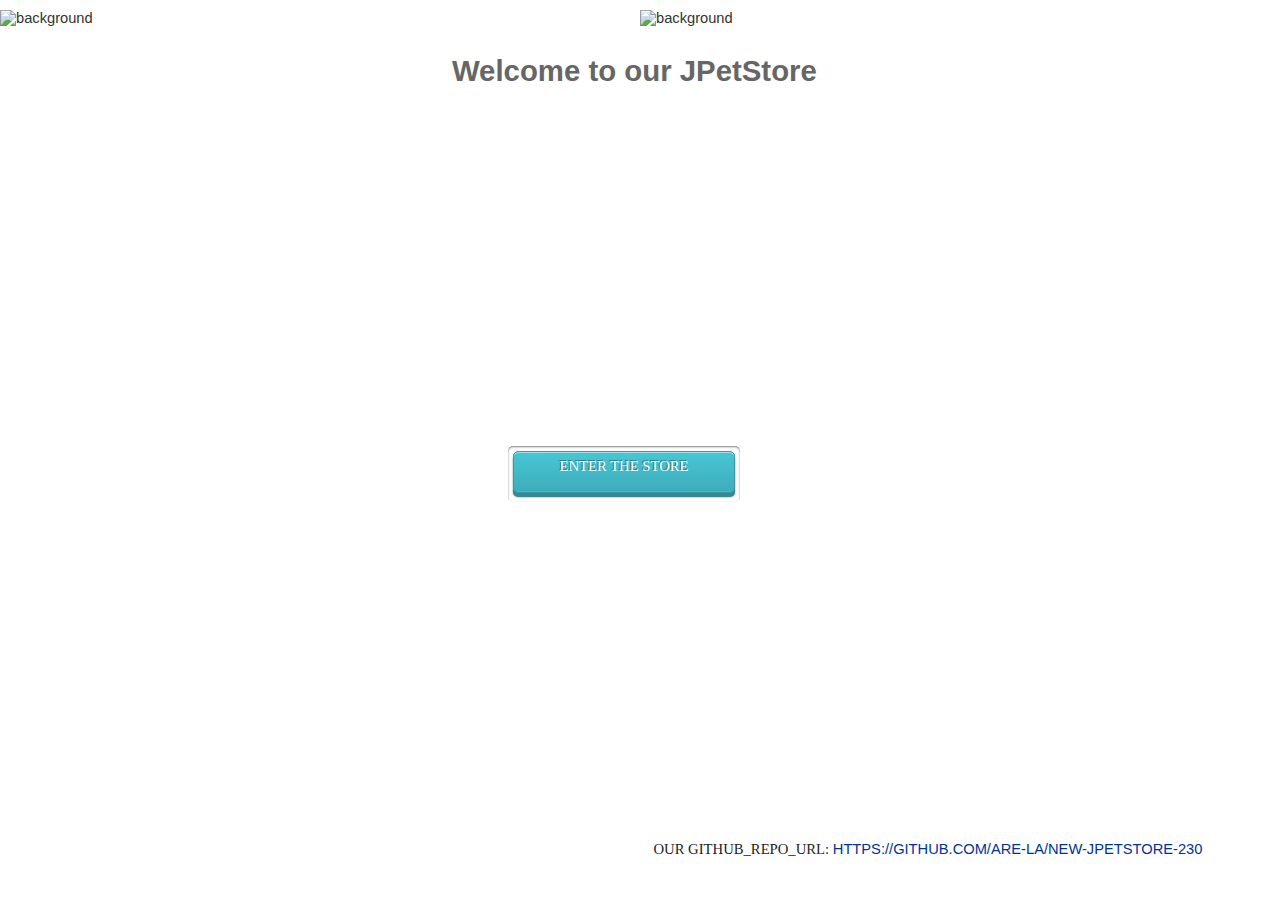
==== out/artifacts/myPetStore_war_exploded/index.html @ 2d0e2ce7 "merge code and debug" ====
<!DOCTYPE html PUBLIC "-//W3C//DTD XHTML 1.0 Transitional//EN"
        "http://www.w3.org/TR/xhtml1/DTD/xhtml1-transitional.dtd">

<html xmlns="http://www.w3.org/1999/xhtml">

<head>
  <title>Our JPetStore</title>
  <link rel="StyleSheet" href="css/jpetstore.css" type="text/css" media="screen"/>
  <script src="js/TweenMax.js"> </script>
  <script src="js/TweenMax.min.js"></script>
  <script src="js/jquery.js"></script>
  <script src="js/button.js"></script>
</head>

<body>
<img id="background" src="images/background1.jfif" alt="background"/>
<img id="bg" src="images/background1.jfif" alt="background"/>

<div id="Content">
  <br>
  <br>
  <h1 style="text-align: center" backgroudcolor="black" >Welcome to our JPetStore</h1>

  <div class="enter_button">
    <p onclick="buttonChange()">Enter the Store</p>
  </div>

  <p id="our_github">
    Our github_repo_url:
    <a href="https://github.com/are-la/new-jpetstore-230">https://github.com/are-la/new-jpetstore-230</a>
  </p>
</div>
</body>
</html>
---- out/artifacts/myPetStore_war_exploded/css/jpetstore.css ----
body {
  margin: 0ex 10ex 0ex 10ex;
  padding: 0ex;
  font-family: helvetica, tahoma, arial, verdana, sans-serif;
  font-size: 2ex;
  color: #333;
  /*background-color: #444;*/
  /*background-image: url("/images/background.jfif");*/
}

pre {
  font-family: "Courier New", Courier, mono;

  font-style: normal;
  background-color: #FFFFFF;
  white-space: pre
}

h1 {
  margin: 1ex 0ex 1ex 0ex;
  padding: 0ex;

  line-height: 3ex;
  font-weight: 900;
  color: #666;
}

h2 {
  margin: 2ex 0ex 1ex 0ex;
  padding: 0ex;

  line-height: 2ex;
  font-weight: 700;
  color: #444;
}

h3 {
  margin: 1ex 0ex 1ex 0ex;
  padding: 0ex;

  line-height: 1.6ex;
  font-weight: 700;
  color: #222;
}

p {
  font-family: helvetica, tahoma, arial, verdana, sans-serif;

  margin: 0ex 0ex 0ex 0ex;
  padding: 2ex;
}

img {
  border: 0;
}

li {
  font-family: helvetica, tahoma, arial, verdana, sans-serif;

  margin: 0ex 0ex 0ex 0ex;
  padding: 0ex;
}

table {
  border-width: 0;
  empty-cells: show;
}

td, th {
  empty-cells: show;
  padding: .3ex .3ex;
  vertical-align: top;
  text-align: left;
  border-width: 0;
  border-spacing: 0;
  background-color: #ececec
}

th {
  font-weight: bold;
  background-color: #e2e2e2;
}

a, a:visited, a:link {
  color: #039;

  text-decoration: none;
  font-family: helvetica, tahoma, arial, verdana, sans-serif;
}

a:hover {
  color: #69f;
}

a.Button, a.Button:link, a.Button:visited {
  padding: .3ex;
  color: #fff;
  background-color: #005e21;
  text-decoration: none;
  font-family: helvetica, tahoma, arial, verdana, sans-serif;
  font-size: 1.5ex;
}

a.Button:hover {
  color: #000;
  background-color: #54c07a;
}

#Logo {
  width: 33%;
  height: 9ex;
  margin: 0ex 0ex 0ex 0ex;
  padding: 0ex 0ex 0ex 0ex;
  border-width: 0ex 0ex .3ex 0px;
  border-style: solid;
  border-color: #ccc;
  float: left;
  background-color: #000;
  color: #fff;
  line-height: 9ex;
  voice-family: "\"}\"";
  voice-family: inherit;
  height: 9ex;
}

body>#Logo {
  height: 9ex;
}

#Menu {
  width: 33%;
  height: 9ex;
  margin: 0ex 0ex 0ex 0ex;
  padding: 0ex 0ex 0ex 0ex;
  border-width: 0ex 0ex .3ex 0px;
  border-style: solid;
  border-color: #ccc;
  float: left;
  background-color: #000;
  color: #eaac00;
  text-decoration: none;
  font-family: helvetica, tahoma, arial, verdana, sans-serif;
  text-align: center;
  line-height: 9ex;
  voice-family: "\"}\"";
  voice-family: inherit;
  height: 9ex;
}

#Menu, #Menu a, #Menu a:link, #Menu a:visited, #Menu a:hover {
  color: #eaac00;
  text-decoration: none;
  font-family: helvetica, tahoma, arial, verdana, sans-serif;
}

body>#Menu {
  height: 9ex;
}

{
}

#Search {
  width: 33%;
  height: 9ex;
  margin: 0ex 0ex 0ex 0ex;
  padding: 0ex 0ex 0ex 0ex;
  border-width: 0ex 0ex .3ex 0px;
  border-style: solid;
  border-color: #ccc;
  float: left;
  text-align: center;
  background-color: #000;
  color: #eaac00;
  line-height: 9ex;
  voice-family: "\"}\"";
  voice-family: inherit;
  height: 9ex;
}

body>#Search {
  height: 9ex;
}

#Search input {
  border-width: .1ex .1ex .1ex .1ex;
  border-style: solid;
  border-color: #aaa;
  background-color: #666;
  color: #eaac00;
}

#QuickLinks {
  text-align: center;
  background-color: #FFF;
  width: 99%;
}

#PoweredBy {
  width: 30%;
  height: 9ex;
  margin: 0ex 0ex 0ex 0ex;
  padding: 0ex 0ex 0ex 0ex;
  border-width: .3ex 0ex .3ex 0px;
  border-style: solid;
  border-color: #ccc;
  float: left;
  background-color: #000;
  color: #fff;
  line-height: 9ex;
  voice-family: "\"}\"";
  voice-family: inherit;
  height: 9ex;
}

body>#PoweredBy {
  height: 9ex;
}

#Banner {
  width: 69%;
  height: 9ex;
  margin: 0ex 0ex 0ex 0ex;
  padding: 0ex 0ex 0ex 0ex;
  border-width: .3ex 0ex .3ex 0px;
  border-style: solid;
  border-color: #ccc;
  float: left;
  background-color: #000;
  color: #fff;
  line-height: 9ex;
  voice-family: "\"}\"";
  voice-family: inherit;
  height: 9ex;
}

body>#Banner {
  height: 9ex;
}

.enter_button {
  position: absolute;
  left: 40%;
  top: 50%;
  width:220px;
  height:40px;
  text-align:center;
  color:#FFF;
  text-decoration:none;
  line-height:3px;
  font-family:'Oswald', Helvetica;
  display: block;
  margin: 1px;
  text-shadow:-1px -1px 0 #2C7982;
  background: #3EACBA;
  border:1px solid #379AA4;
  background-image:-webkit-linear-gradient(top, #48C6D4, #3EACBA);
  background-image:-moz-linear-gradient(top, #48C6D4, #3EACBA);
  background-image:-ms-linear-gradient(top, #48C6D4, #3EACBA);
  background-image:-o-linear-gradient(top, #48C6D4, #3EACBA);
  background-image:linear-gradient(top, #48C6D4, #3EACBA);

  -webkit-border-radius:5px;
  -moz-border-radius:5px;
  border-radius:5px;

  -webkit-box-shadow:0 1px 0 rgba(255, 255, 255, .5) inset, 0 -1px 0 rgba(255, 255, 255, .1) inset, 0 4px 0 #338A94, 0 4px 2px rgba(0, 0, 0, .5);
  -moz-box-shadow:0 1px 0 rgba(255, 255, 255, .5) inset, 0 -1px 0 rgba(255, 255, 255, .1) inset, 0 4px 0 #338A94, 0 4px 2px rgba(0, 0, 0, .5);
  box-shadow:0 1px 0 rgba(255, 255, 255, .5) inset, 0 -1px 0 rgba(255, 255, 255, .1) inset, 0 4px 0 #338A94, 0 4px 2px rgba(0, 0, 0, .5);
}
.enter_button:before{
  -webkit-border-radius:5px;
  -moz-border-radius:5px;
  border-radius:5px;

  -webkit-box-shadow:0 1px 2px rgba(0, 0, 0, .5) inset, 0 1px 0 #FFF;
  -moz-box-shadow:0 1px 2px rgba(0, 0, 0, .5) inset, 0 1px 0 #FFF;
  box-shadow:0 1px 2px rgba(0, 0, 0, .5) inset, 0 1px 0 #FFF;

  position: absolute;
  content: "";
  left: -6px; right: -6px;
  top: -6px; bottom: -10px;
  z-index: -1;
}
.enter_button:hover {
  background: #48C6D4;
  background-image:-webkit-linear-gradient(top, #3EACBA, #48C6D4);
  background-image:-moz-linear-gradient(top, #3EACBA, #48C6D4);
  background-image:-ms-linear-gradient(top, #3EACBA, #48C6D4);
  background-image:-o-linear-gradient(top, #3EACBA, #48C6D4);
  background-image:linear-gradient(top, #3EACBA, #48C6D4);
}
div>p {
  font-family: 'Roboto';
  text-align: center;
  text-transform: uppercase;
  color: #FFF;
  user-select: none;
}

div>p#our_github{
  position: absolute;
  left: 50%;
  top: 92%;

  color: #222222;
}
/*&:hover {*/
/*   cursor: pointer;*/
/* }*/

.enter_button:after {
  content: "";
  display: block;
  position: absolute;
  width: 100%;
  height: 10%;
  border-radius: 50%;
  background-color: darken(#f1c40f, 20%);
  opacity: 0.4;
  bottom: -30px;
}

#Content {
  margin: 0;
  padding: 0ex 0ex 0ex 0ex;
  width: 99%;
  height: auto;
  color: #333;
  /*background-color: #fff;*/
}
#background{
  position:absolute;
  left:0px;
  top:10px;
  z-index:-1;
  width:50%!important;
  height:96%!important;
}
#bg{
  position:absolute;
  left:50%;
  top:10px;
  z-index:-1;
  width:50%!important;
  height:96%!important;
}

#Separator {
  clear:both;
  margin: 0;
  height:0;
}

#Main {
  margin: 0;
  padding: 1ex;
  color: #333;
  background-color: #FFF;
  border-width: 1ex 0ex 2ex 0px;
  border-style: solid;
  border-color: #fff;
}

#Sidebar {
  float: left;
  background:inherit;
  width: 30%;
}

#MainImage {
  float: left;
  background:inherit;
  text-align:center;
  width: 50%;
}

#Catalog {
  height: auto;
  padding: 1ex;
  background:inherit;
  text-align:center;
}

#Catalog input[type="submit"]{
  padding: .3ex;
  color: #fff;
  background-color: #005e21;
  text-decoration: none;
  font-family: helvetica, tahoma, arial, verdana, sans-serif;
  font-size: 1.5ex;
  border-width:0;
}
#Catalog input[type="submit"]:hover {
  color: #000;
  background-color: #54c07a;
  cursor:pointer;
}

#Catalog table{
  margin-left:auto;
  margin-right:auto;
}

#BackLink{
  padding: 1ex;
  float: right;
  border-width: .1ex 0ex .1ex 0px;
  border-style: solid;
  border-color: #000;
}

#Cart{
  width: 69.99%;
  float: left;
  background-color:#fff;
}

#MyList{
  width: 30%;
  float: left;
  background-color:#ccc;
  text-align:left;
}
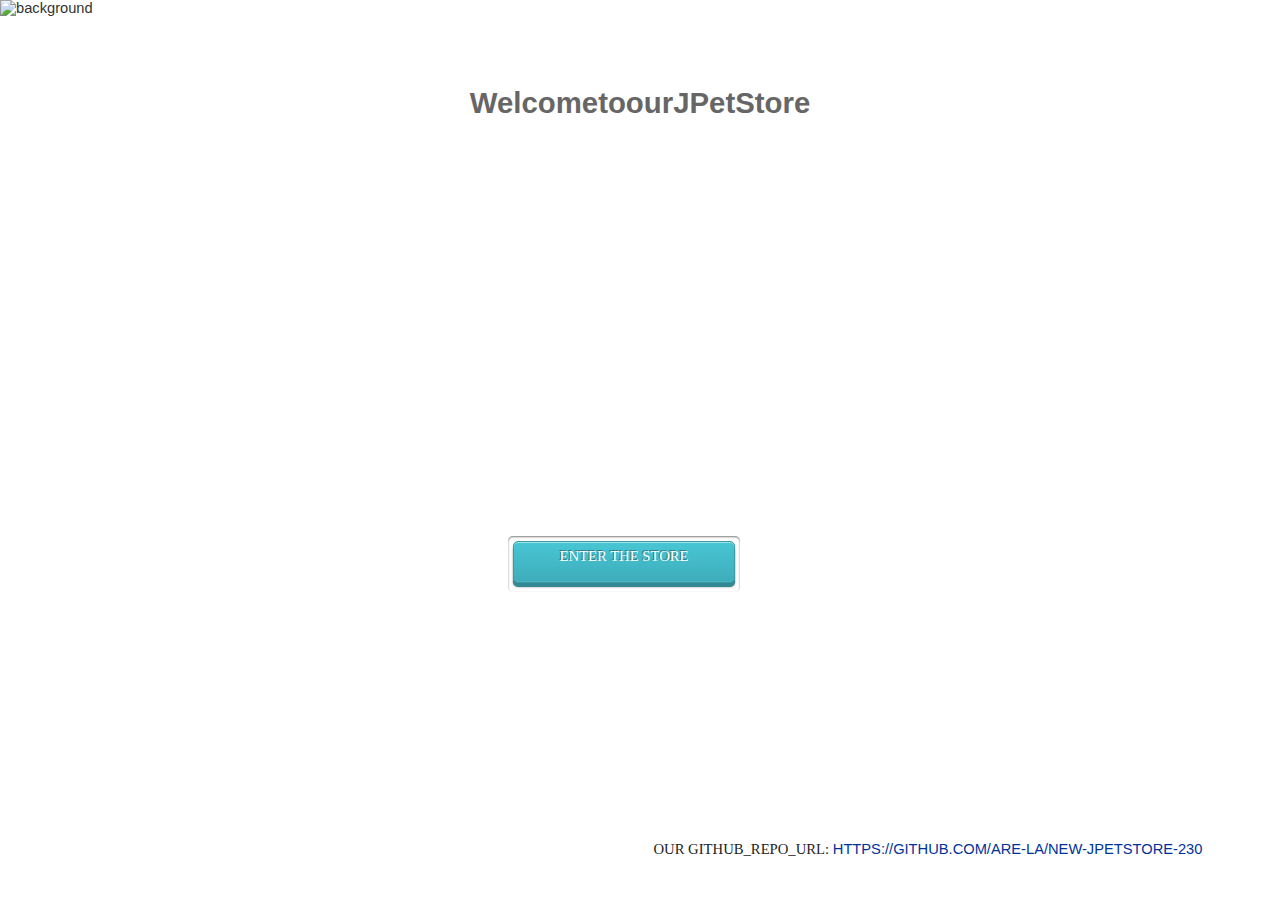
==== commit 36b7140b: "update log" ====
--- a/out/artifacts/myPetStore_war_exploded/index.html
+++ b/out/artifacts/myPetStore_war_exploded/index.html
@@ -6,20 +6,19 @@
 <head>
   <title>Our JPetStore</title>
   <link rel="StyleSheet" href="css/jpetstore.css" type="text/css" media="screen"/>
-  <script src="js/TweenMax.js"> </script>
-  <script src="js/TweenMax.min.js"></script>
   <script src="js/jquery.js"></script>
   <script src="js/button.js"></script>
 </head>
 
 <body>
-<img id="background" src="images/background1.jfif" alt="background"/>
-<img id="bg" src="images/background1.jfif" alt="background"/>
+<img id="background" src="/images/wallhaven-45do17.jpg" alt="background"/>
 
-<div id="Content">
+<div id="Content2">
   <br>
   <br>
-  <h1 style="text-align: center" backgroudcolor="black" >Welcome to our JPetStore</h1>
+  <br>
+  <br>
+  <h1 id="txtDom" style="text-align: center" backgroudcolor="black" >Welcome to our JPetStore</h1>
 
   <div class="enter_button">
     <p onclick="buttonChange()">Enter the Store</p>
@@ -29,6 +28,56 @@
     Our github_repo_url:
     <a href="https://github.com/are-la/new-jpetstore-230">https://github.com/are-la/new-jpetstore-230</a>
   </p>
+
+  <script type="text/javascript">
+    var txtAnim = {
+      len: 0,
+      txtDom: "",
+      arrTxt: [],
+      init: function(obj) {
+        this.obj = obj;
+        this.txtDom = obj.innerHTML.replace(/\s+/g, "");
+        this.len = this.txtDom.length;
+        obj.innerHTML = "";
+        this.addDom();
+      },
+      addDom: function() {
+        for (var i = 0; i < this.len; i++) {
+          var spanDom = document.createElement("span");
+          spanDom.innerHTML = this.txtDom.substring(i, i + 1);
+          this.obj.appendChild(spanDom);
+          this.arrTxt.push(spanDom);
+        };
+        for (var j = 0; j < this.len; j++) {
+          this.arrTxt[j].style.position = "relative";
+        };
+        this.strat();
+      },
+      strat: function() {
+        for (var i = 0; i < this.len; i++) {
+          this.arrTxt[i].onmouseover = function() {
+            this.stop = 0;
+            this.speed = -1;
+            var $this = this;
+            this.timer = setInterval(function() {
+                      $this.stop += $this.speed; //0 += -1
+                      if ($this.stop <= -20) {
+                        $this.speed = 1;
+                      }
+                      $this.style.top = $this.stop + "px";
+                      if ($this.stop >= 0) {
+                        clearInterval($this.timer)
+                        $this.style.top = 0 + "px";
+                      };
+                    },
+                    15);
+          };
+        }
+      }
+    }
+    var txtDom = document.getElementById("txtDom");
+    txtAnim.init(txtDom);
+  </script>
 </div>
 </body>
 </html>
--- a/out/artifacts/myPetStore_war_exploded/css/jpetstore.css
+++ b/out/artifacts/myPetStore_war_exploded/css/jpetstore.css
@@ -147,6 +147,28 @@
   height: 9ex;
 }
 
+#MyMenu{
+  width: 100%;!important;
+  /*position: fixed;*/
+  height: 10px;
+  top:0px;
+  background-color: #FFFFFF;
+}
+
+#header {
+  width: 100%;!important;
+  height: 10px;
+  background-color:#FFFFFF;
+  position: fixed;
+  z-index:10;
+}
+
+#SearchContent{
+  position: absolute;
+  top:10px;!important;
+  right: 100px;!important;
+}
+
 #Menu, #Menu a, #Menu a:link, #Menu a:visited, #Menu a:hover {
   color: #eaac00;
   text-decoration: none;
@@ -160,27 +182,27 @@
 {
 }
 
-#Search {
-  width: 33%;
-  height: 9ex;
-  margin: 0ex 0ex 0ex 0ex;
-  padding: 0ex 0ex 0ex 0ex;
-  border-width: 0ex 0ex .3ex 0px;
-  border-style: solid;
-  border-color: #ccc;
-  float: left;
-  text-align: center;
-  background-color: #000;
-  color: #eaac00;
-  line-height: 9ex;
-  voice-family: "\"}\"";
-  voice-family: inherit;
-  height: 9ex;
-}
-
-body>#Search {
-  height: 9ex;
-}
+/*#Search {*/
+/*  width: 33%;*/
+/*  height: 9ex;*/
+/*  margin: 0ex 0ex 0ex 0ex;*/
+/*  padding: 0ex 0ex 0ex 0ex;*/
+/*  border-width: 0ex 0ex .3ex 0px;*/
+/*  border-style: solid;*/
+/*  border-color: #ccc;*/
+/*  float: left;*/
+/*  text-align: center;*/
+/*  !*background-color: #000;*!*/
+/*  color: #eaac00;*/
+/*  line-height: 9ex;*/
+/*  voice-family: "\"}\"";*/
+/*  voice-family: inherit;*/
+/*  height: 9ex;*/
+/*}*/
+
+/*body>#Search {*/
+/*  height: 9ex;*/
+/*}*/
 
 #Search input {
   border-width: .1ex .1ex .1ex .1ex;
@@ -198,14 +220,14 @@
 
 #PoweredBy {
   width: 30%;
-  height: 9ex;
+  height: 10ex;
   margin: 0ex 0ex 0ex 0ex;
   padding: 0ex 0ex 0ex 0ex;
   border-width: .3ex 0ex .3ex 0px;
   border-style: solid;
   border-color: #ccc;
   float: left;
-  background-color: #000;
+  background-color: #222222;
   color: #fff;
   line-height: 9ex;
   voice-family: "\"}\"";
@@ -214,19 +236,19 @@
 }
 
 body>#PoweredBy {
-  height: 9ex;
+  height: 10ex;
 }
 
 #Banner {
   width: 69%;
-  height: 9ex;
+  height: 10ex;
   margin: 0ex 0ex 0ex 0ex;
   padding: 0ex 0ex 0ex 0ex;
   border-width: .3ex 0ex .3ex 0px;
   border-style: solid;
   border-color: #ccc;
   float: left;
-  background-color: #000;
+  background-color: #222222;
   color: #fff;
   line-height: 9ex;
   voice-family: "\"}\"";
@@ -235,13 +257,13 @@
 }
 
 body>#Banner {
-  height: 9ex;
+  height: 10ex;
 }
 
 .enter_button {
   position: absolute;
   left: 40%;
-  top: 50%;
+  top: 60%;
   width:220px;
   height:40px;
   text-align:center;
@@ -317,34 +339,25 @@
   width: 100%;
   height: 10%;
   border-radius: 50%;
-  background-color: darken(#f1c40f, 20%);
   opacity: 0.4;
   bottom: -30px;
 }
 
 #Content {
   margin: 0;
-  padding: 0ex 0ex 0ex 0ex;
-  width: 99%;
-  height: auto;
-  color: #333;
-  /*background-color: #fff;*/
+  padding: 10ex 0ex 0ex 0ex;
+  width: 100%;
+  /*height: 650px;*/
+  background: url("../images/mainback.jpg");
+  background-size: 100% 100%;
 }
 #background{
   position:absolute;
   left:0px;
-  top:10px;
+  top:0px;
   z-index:-1;
-  width:50%!important;
-  height:96%!important;
-}
-#bg{
-  position:absolute;
-  left:50%;
-  top:10px;
-  z-index:-1;
-  width:50%!important;
-  height:96%!important;
+  width:100%!important;
+  height:100%!important;
 }
 
 #Separator {
@@ -357,30 +370,28 @@
   margin: 0;
   padding: 1ex;
   color: #333;
-  background-color: #FFF;
-  border-width: 1ex 0ex 2ex 0px;
-  border-style: solid;
-  border-color: #fff;
 }
 
 #Sidebar {
-  float: left;
+  /*float: left;*/
   background:inherit;
   width: 30%;
 }
 
-#MainImage {
-  float: left;
-  background:inherit;
-  text-align:center;
-  width: 50%;
-}
+/*#MainImage {*/
+/*  position: fixed;*/
+/*  left: 100px;*/
+/*  top: 100px;*/
+/*  text-align:center;*/
+/*  width: 50%;*/
+/*}*/
 
 #Catalog {
   height: auto;
   padding: 1ex;
   background:inherit;
   text-align:center;
+  background-color: #FFFFFF;
 }
 
 #Catalog input[type="submit"]{
@@ -412,7 +423,7 @@
 }
 
 #Cart{
-  width: 69.99%;
+  width: 100%;
   float: left;
   background-color:#fff;
 }
@@ -423,3 +434,142 @@
   background-color:#ccc;
   text-align:left;
 }
+
+.remove_button {
+  position: absolute;
+  text-align:center;
+  color:#FFF;
+  text-decoration:none;
+  line-height:3px;
+  font-family:'Oswald', Helvetica;
+  display: block;
+  margin: 1px;
+  text-shadow:-1px -1px 0 #2C7982;
+  background: #3EACBA;
+  border:1px solid #379AA4;
+
+
+  -webkit-border-radius:5px;
+  -moz-border-radius:5px;
+  border-radius:5px;
+
+  -webkit-box-shadow:0 1px 0 rgba(255, 255, 255, .5) inset, 0 -1px 0 rgba(255, 255, 255, .1) inset, 0 4px 0 #5e5e5e, 0 4px 2px rgba(0, 0, 0, .5);
+  -moz-box-shadow:0 1px 0 rgba(255, 255, 255, .5) inset, 0 -1px 0 rgba(255, 255, 255, .1) inset, 0 4px 0 #5e5e5e, 0 4px 2px rgba(0, 0, 0, .5);
+  box-shadow:0 1px 0 rgba(255, 255, 255, .5) inset, 0 -1px 0 rgba(255, 255, 255, .1) inset, 0 4px 0 #5e5e5e, 0 4px 2px rgba(0, 0, 0, .5);
+}
+
+.remove_button:before{
+  -webkit-border-radius:5px;
+  -moz-border-radius:5px;
+  border-radius:5px;
+
+  -webkit-box-shadow:0 1px 2px rgba(0, 0, 0, .5) inset, 0 1px 0 #FFF;
+  -moz-box-shadow:0 1px 2px rgba(0, 0, 0, .5) inset, 0 1px 0 #FFF;
+  box-shadow:0 1px 2px rgba(0, 0, 0, .5) inset, 0 1px 0 #FFF;
+
+  position: absolute;
+  content: "";
+  left: -6px; right: -6px;
+  top: -6px; bottom: -10px;
+  z-index: -1;
+}
+
+.remove_button:hover {
+  background: #48C6D4;
+  background-image:-webkit-linear-gradient(top, #97ACBA, #26555a);
+  background-image:-moz-linear-gradient(top, #97ACBA, #26555a);
+  background-image:-ms-linear-gradient(top, #97ACBA, #26555a);
+  background-image:-o-linear-gradient(top, #97ACBA, #26555a);
+  background-image:linear-gradient(top, #97ACBA, #26555a);
+}
+
+.remove_button:after {
+  content: "";
+  display: block;
+  position: absolute;
+  width: 100%;
+  height: 10%;
+  border-radius: 50%;
+  background-color: darken(#f1c40f, 20%);
+  opacity: 0.4;
+  bottom: -30px;
+}
+
+.product {
+  width: 90%;
+}
+.image {
+  width: 65%;
+  margin-right: 1rem;
+}
+
+.name {
+  font-weight: bold;
+  font-size: 0.875rem;
+}
+
+.shopName {
+  font-size: 0.75rem;
+  color: #f56565;
+}
+
+
+.flex {
+  display: flex;
+}
+.flex-col {
+  flex-direction: column;
+}
+.justify-between {
+  justify-content: space-between;
+}
+
+
+.home-scrolldown {
+  position: absolute;
+
+  bottom: 400px;
+  right:40px;
+  -webkit-transform: rotate(90deg);
+  -ms-transform: rotate(90deg);
+  transform: rotate(90deg);
+  -webkit-transform-origin: right top;
+  -ms-transform-origin: right top;
+  transform-origin: right top;
+  float: right;
+}
+
+.home-scrolldown i {
+  padding-left: 9px;
+}
+
+.home-scrolldown a:hover,
+.home-scrolldown a:focus {
+  color: #44c455 !important;
+}
+
+html[data-useragent*='MSIE 10.0'] .home-scrolldown,
+.oldie .home-scrolldown {
+  display: none;
+}
+
+.scroll-icon {
+  display: inline-block;
+  font-family: "montserrat-medium", sans-serif;
+  font-size: 2rem;
+  text-transform: uppercase;
+  letter-spacing: .3rem;
+  color: #333333 !important;
+  background: transparent;
+  position: relative;
+  top: 36px;
+  right: 42px;
+  -webkit-animation: animate-it 3s ease infinite;
+  animation: animate-it 3s ease infinite;
+}
+
+.scroll-icon i {
+  font-size: 2.4rem;
+  position: relative;
+  bottom: -6px;
+}
